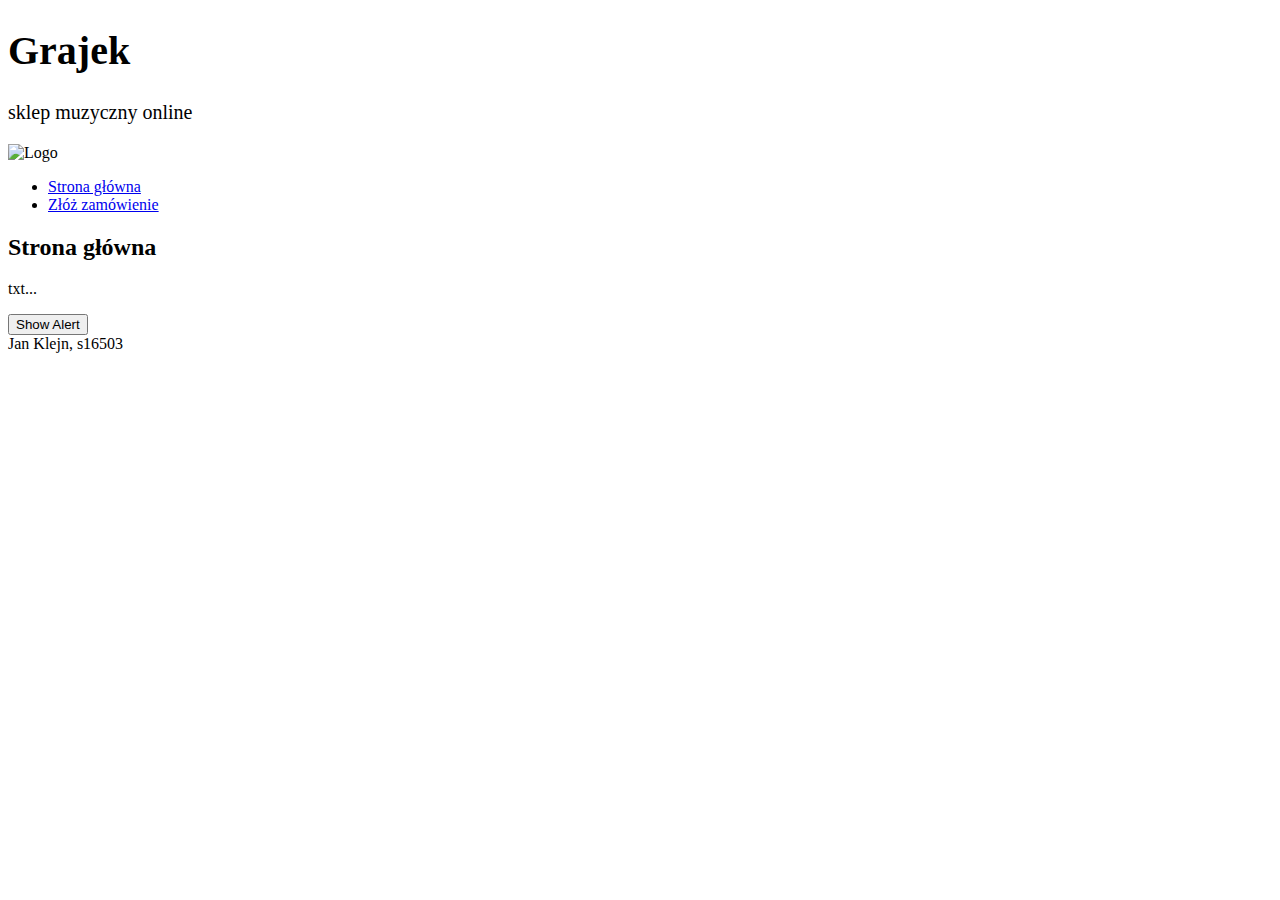
==== src/main/resources/templates/pages/client-index.html @ bc1b0089 "Klient - składanie zamówienia" ====
<!DOCTYPE html>
<html lang="pl-PL" xmlns:th="http://www.thymeleaf.org/">
<head>
    <meta charset="UTF-8">
    <meta name="viewport" content="width=device-width, initial-scale=1.0">
    <title>Grajek - sklep muzyczny online</title>
    <link rel="stylesheet" href="\css\style.css" />
</head>
<body>
<header>
    <div> <h1 style="font-size:40px">Grajek</h1>
        <p style="font-size:20px">sklep muzyczny online</p>
    </div>
    <img src="/images/logo.jpg" alt="Logo" style="width:150px;height:150px">
</header>
<nav>
    <ul>
        <li><a href="/client/index" class="myButton">Strona główna</a></li>
        <li><a href="/client/products" class="myButton">Złóż zamówienie</a></li>
    </ul>
</nav>
<main>
    <h2>Strona główna</h2>
    <p>txt...</p>
    <script type="text/javascript" th:src="@{js/actions.js}"></script>
    <button type="button" th:onclick="showAlert()">Show Alert</button>
</main>
<footer>
    Jan Klejn, s16503
</footer>
</body>
</html>
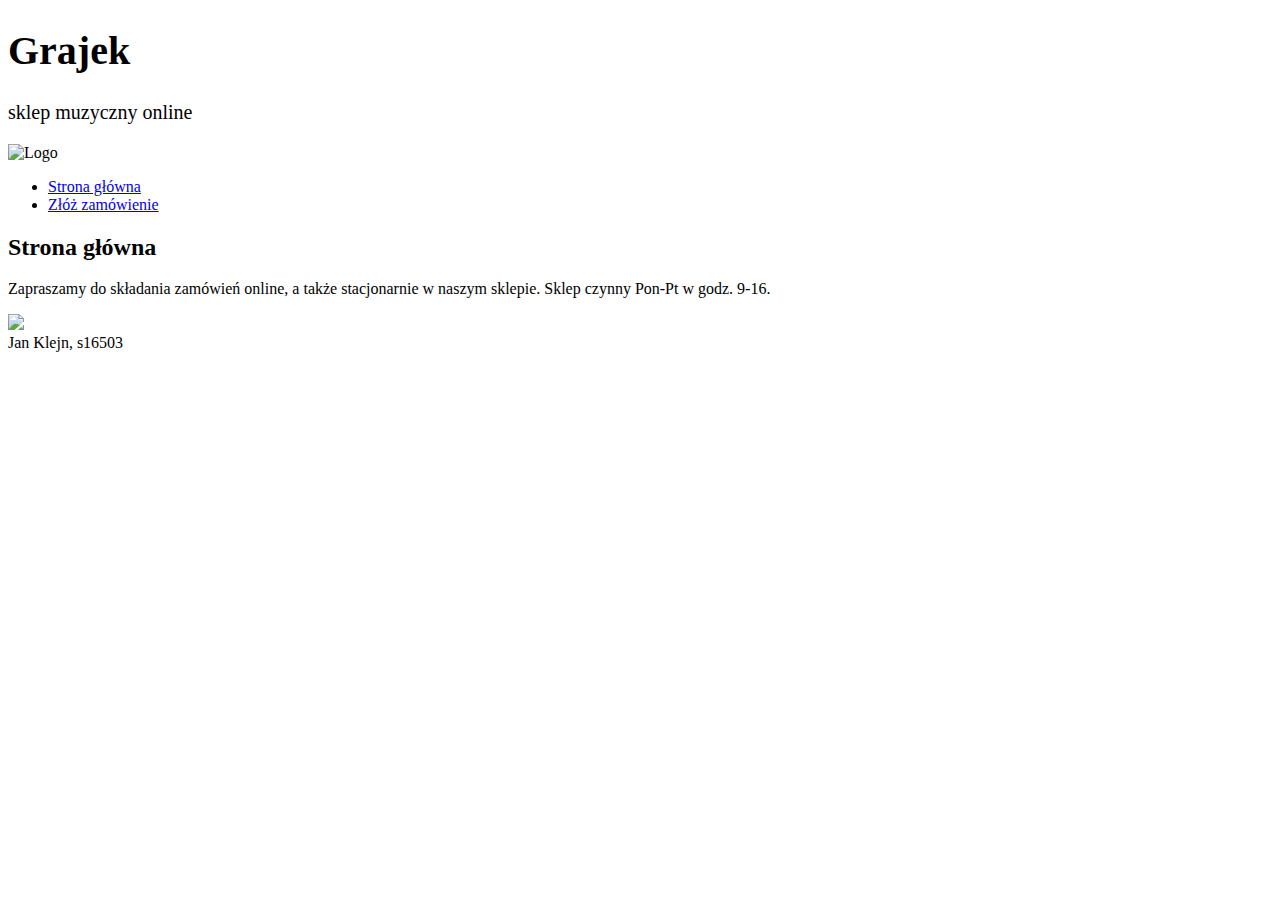
==== commit 5e70ee9b: "poprawki" ====
--- a/src/main/resources/templates/pages/client-index.html
+++ b/src/main/resources/templates/pages/client-index.html
@@ -21,9 +21,8 @@
 </nav>
 <main>
     <h2>Strona główna</h2>
-    <p>txt...</p>
-    <script type="text/javascript" th:src="@{js/actions.js}"></script>
-    <button type="button" th:onclick="showAlert()">Show Alert</button>
+    <p>Zapraszamy do składania zamówień online, a także stacjonarnie w naszym sklepie. Sklep czynny Pon-Pt w godz. 9-16.</p>
+    <img src="/images/music-store.jpg">
 </main>
 <footer>
     Jan Klejn, s16503
